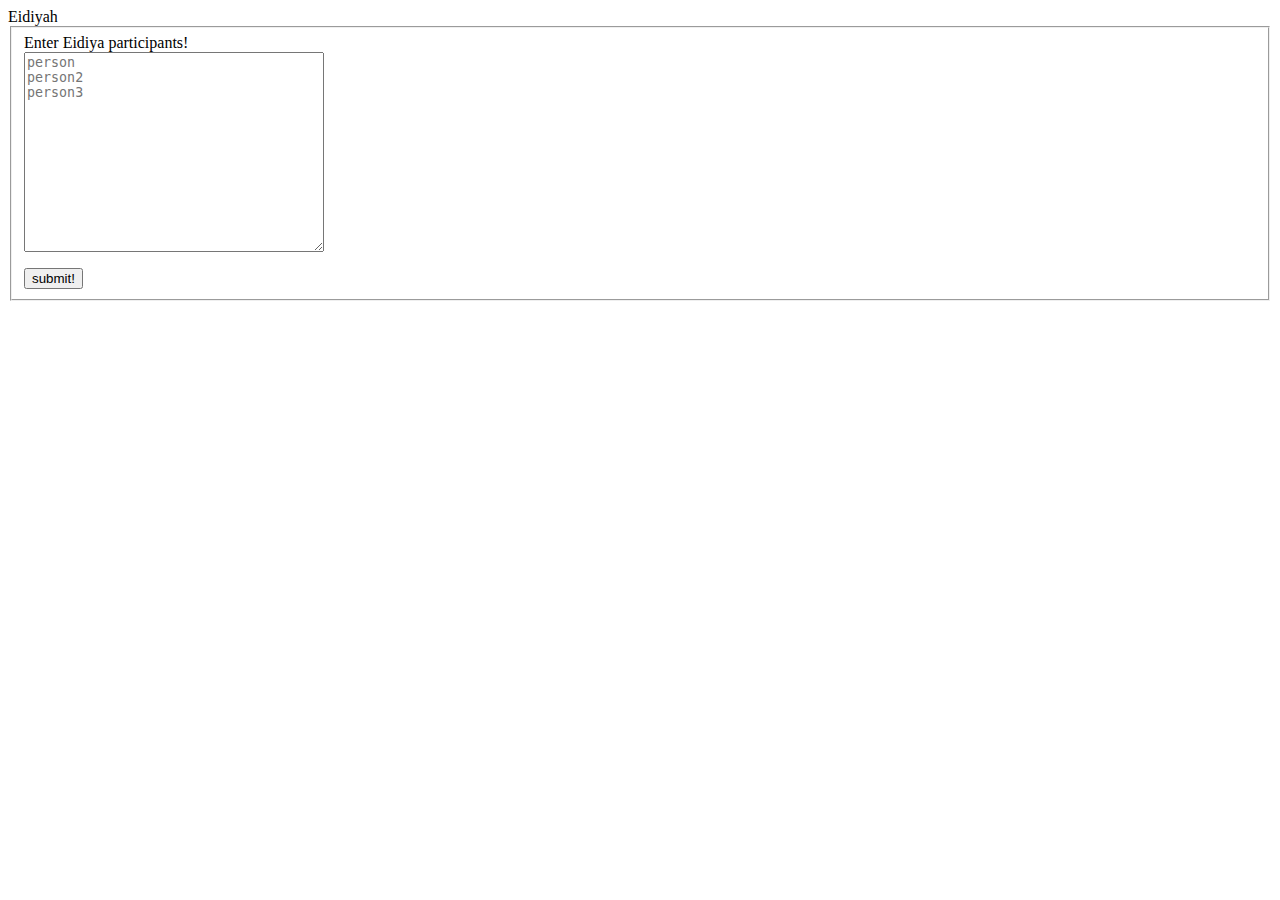
==== eidiyah.html @ c1a36c2b "initial commit" ====
<html lang="en">
<head>
    <meta charset="UTF-8">
    <meta http-equiv="X-UA-Compatible" content="IE=edge">
    <meta name="viewport" content="width=device-width, initial-scale=1.0">
    <link href="css/eidiyah.css" rel="stylesheet">
    <title>Eidiyah</title>
</head>
<body> 
    <header>Eidiyah</header>  
      <fieldset>
        <label for="subject">Enter Eidiya participants!</label>
        <br>
        <textarea id="entry" name="entry" placeholder="person &#10;person2 &#10;person3" style="height:200px; width:300px"></textarea>
        <p id="zone"></p>
        <button id="mybutton">submit!</button>
        <script src="/js/eidiya.js"></script>
      </fieldset>
    
</body>
</html>
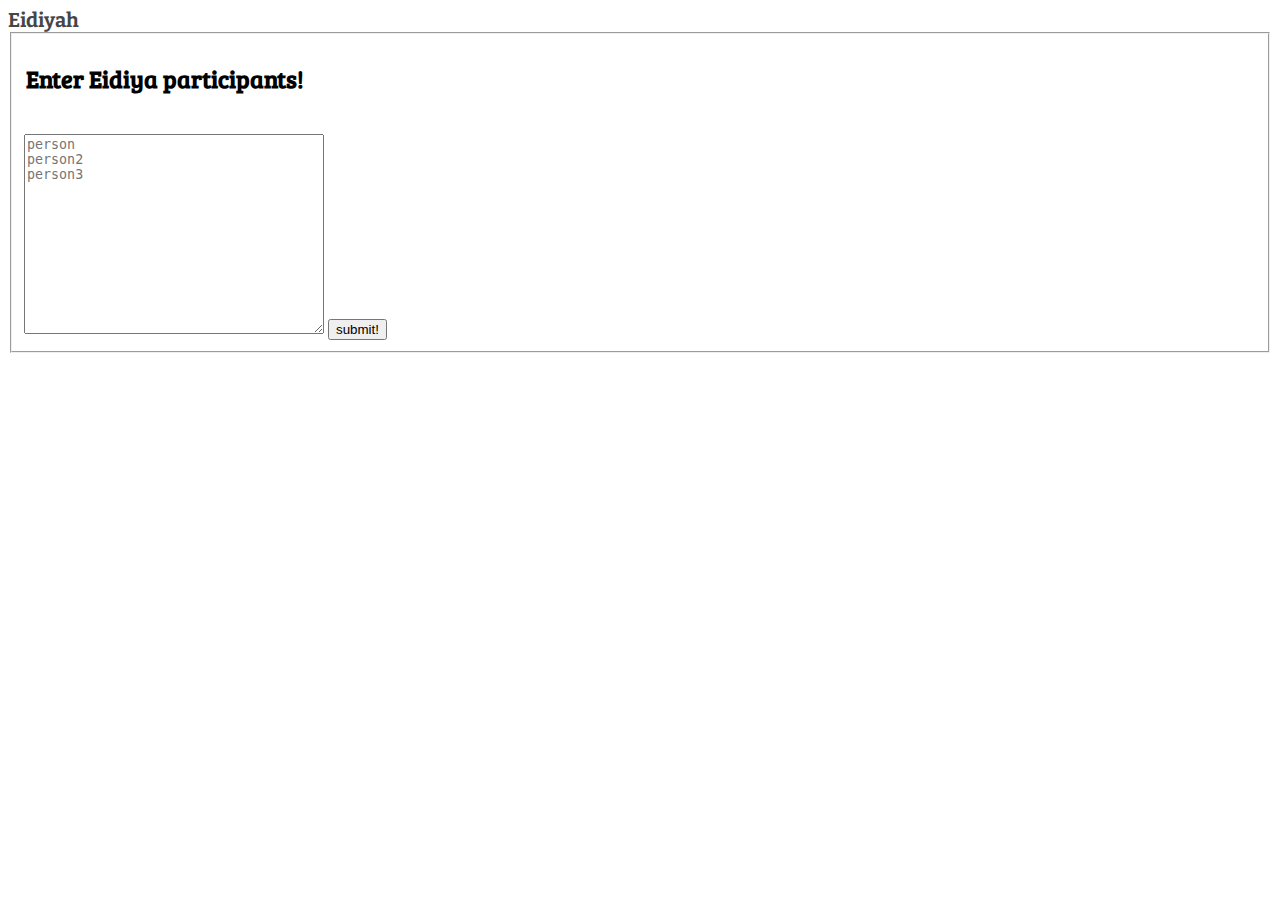
==== commit fd4e6d08: "fixed eidiyah" ====
--- a/eidiyah.html
+++ b/eidiyah.html
@@ -7,14 +7,15 @@
     <title>Eidiyah</title>
 </head>
 <body> 
-    <header>Eidiyah</header>  
+    <header><h1>Eidiyah</h1></header>  
       <fieldset>
-        <label for="subject">Enter Eidiya participants!</label>
+        <label for="subject"><h2> Enter Eidiya participants!</h2></label>
         <br>
         <textarea id="entry" name="entry" placeholder="person &#10;person2 &#10;person3" style="height:200px; width:300px"></textarea>
+ 
+        <button id="mybutton">submit!</button>
         <p id="zone"></p>
-        <button id="mybutton">submit!</button>
-        <script src="/js/eidiya.js"></script>
+        <script src="js/eidiya.js"></script>
       </fieldset>
     
 </body>
--- a/css/eidiyah.css
+++ b/css/eidiyah.css
@@ -0,0 +1,20 @@
+@import url('https://fonts.googleapis.com/css2?family=Bitter&family=Bree+Serif&family=Montserrat&display=swap');
+
+h1 {
+    font-family: 'Bitter', serif;
+    color: #464646;
+    font-size: 20px;
+    margin: auto;
+    text-align: left;
+}
+h2 {
+    font-family: 'Bree Serif', serif;
+    padding: 2px;
+    text-align: left;
+    color: black;
+}
+p{
+    font-family: 'Montserrat', sans-serif;
+    margin:0.5px;
+    font-size: 20px;
+}